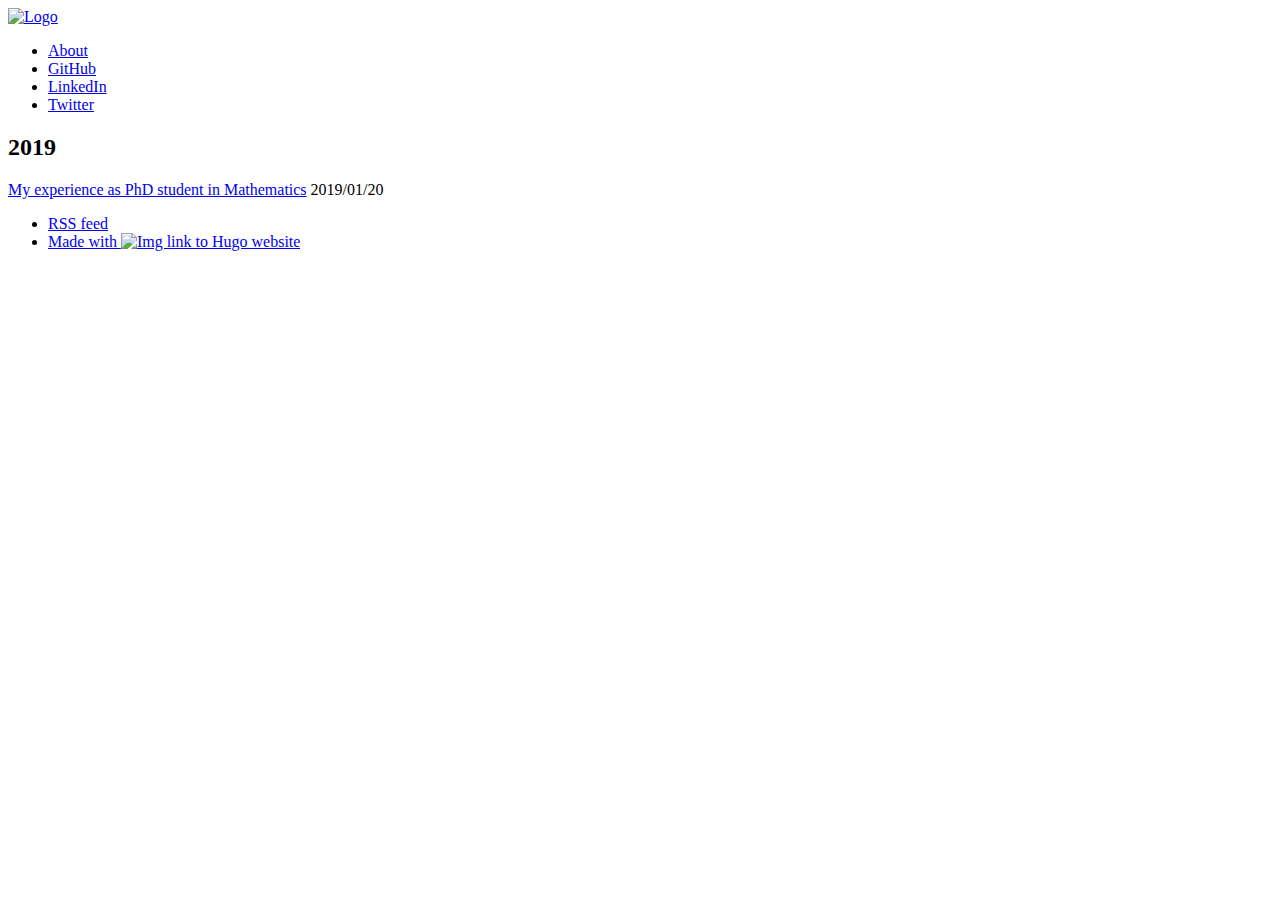
==== index.html @ 516081b8 "GA" ====
<!DOCTYPE html>
<html lang="en-us">
  <head>
    <meta charset="utf-8">
<meta name="viewport" content="width=device-width, initial-scale=1.0">
<meta name="generator" content="Hugo 0.52" />


<title>Datinez</title>
<meta property="og:title" content="Datinez">
<meta property="og:type" content="website">



<meta property="description" content="A website built through Hugo and blogdown.">





<link href="./index.xml" rel="alternate" type="application/rss+xml" title="Datinez" />



<link rel="stylesheet" href="./css/fonts.css" media="all">
<link rel="stylesheet" href="./css/main.css" media="all">



  </head>
  <body>
    <div class="wrapper">
      <header class="header">
        <nav class="nav">
  <a href="./" class="nav-logo">
    <img src="./images/dlogo4.png"
         width="50"
         height="50"
         alt="Logo">
  </a>

  <ul class="nav-links">
    
    <li><a href="./about/">About</a></li>
    
    <li><a href="https://github.com/evadatinez">GitHub</a></li>
    
    <li><a href="https://www.linkedin.com/in/emartiro/">LinkedIn</a></li>
    
    <li><a href="https://twitter.com/evadatinez">Twitter</a></li>
    
  </ul>
</nav>

      </header>


<main class="content" role="main">

  
  <div class="archive">
    
    <h2 class="archive-title">2019</h2>
    
    <article class="archive-item">
      <a href="./2019/01/20/my-experience-as-phd-student-in-mathematics/" class="archive-item-link">My experience as PhD student in Mathematics</a>
      <span class="archive-item-date">
        2019/01/20
      </span>
    </article>
    
    
  </div>
  

</main>

      <footer class="footer">
        <ul class="footer-links">
          <li>
            <a href="./index.xml" type="application/rss+xml" target="_blank">RSS feed</a>
          </li>
          <li>
            <a href="https://gohugo.io/" class="footer-links-kudos">Made with <img src="./images/hugo-logo.png" alt="Img link to Hugo website" width="22" height="22"></a>
          </li>
        </ul>
      </footer>

    </div>
    

    

    
<script type="application/javascript">
var doNotTrack = false;
if (!doNotTrack) {
	(function(i,s,o,g,r,a,m){i['GoogleAnalyticsObject']=r;i[r]=i[r]||function(){
	(i[r].q=i[r].q||[]).push(arguments)},i[r].l=1*new Date();a=s.createElement(o),
	m=s.getElementsByTagName(o)[0];a.async=1;a.src=g;m.parentNode.insertBefore(a,m)
	})(window,document,'script','https://www.google-analytics.com/analytics.js','ga');
	ga('create', 'UA-132832089-1', 'auto');
	
	ga('send', 'pageview');
}
</script>

  </body>
</html>
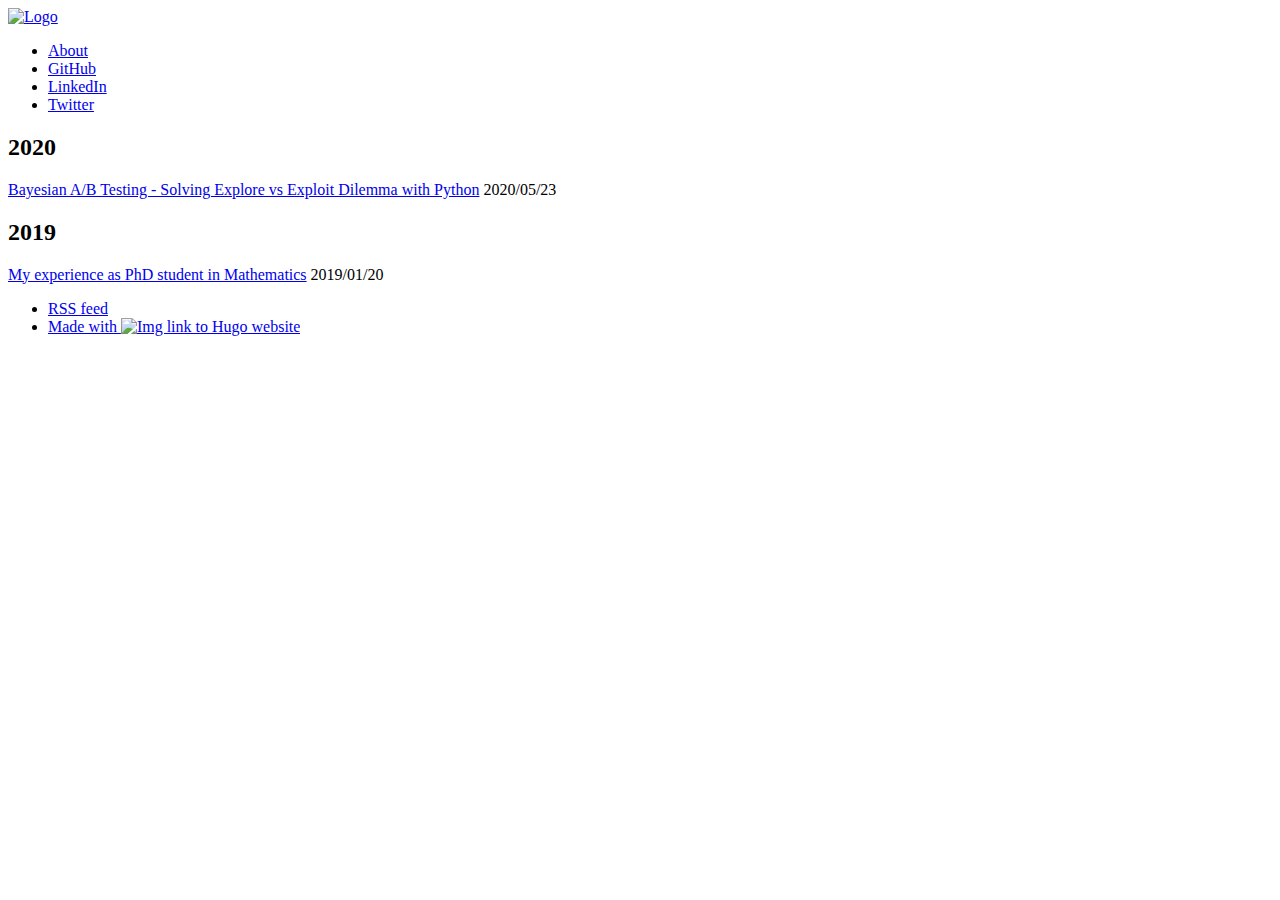
==== commit 93154fb1: "bayesian ab test explore exploit post" ====
--- a/index.html
+++ b/index.html
@@ -3,12 +3,13 @@
   <head>
     <meta charset="utf-8">
 <meta name="viewport" content="width=device-width, initial-scale=1.0">
-<meta name="generator" content="Hugo 0.52" />
+<meta name="generator" content="Hugo 0.71.0" />
 
 
-<title>Datinez</title>
-<meta property="og:title" content="Datinez">
+<title>Datínez</title>
+<meta property="og:title" content="Datínez">
 <meta property="og:type" content="website">
+
 
 
 
@@ -18,13 +19,12 @@
 
 
 
-<link href="./index.xml" rel="alternate" type="application/rss+xml" title="Datinez" />
+<link href="./index.xml" rel="alternate" type="application/rss+xml" title="Datínez" />
 
 
 
 <link rel="stylesheet" href="./css/fonts.css" media="all">
 <link rel="stylesheet" href="./css/main.css" media="all">
-
 
 
   </head>
@@ -60,10 +60,24 @@
   
   <div class="archive">
     
+    
+    
+    
+        
+    <h2 class="archive-title">2020</h2>
+    
+    <article class="archive-item">
+      <a href="./2020/05/23/ab_test_explore_exploit/" class="archive-item-link">Bayesian A/B Testing - Solving Explore vs Exploit Dilemma with Python</a>
+      <span class="archive-item-date">
+        2020/05/23
+      </span>
+    </article>
+    
+        
     <h2 class="archive-title">2019</h2>
     
     <article class="archive-item">
-      <a href="./2019/01/20/my-experience-as-phd-student-in-mathematics/" class="archive-item-link">My experience as PhD student in Mathematics</a>
+      <a href="./2019/01/20/my_phd_experience/" class="archive-item-link">My experience as PhD student in Mathematics</a>
       <span class="archive-item-date">
         2019/01/20
       </span>
